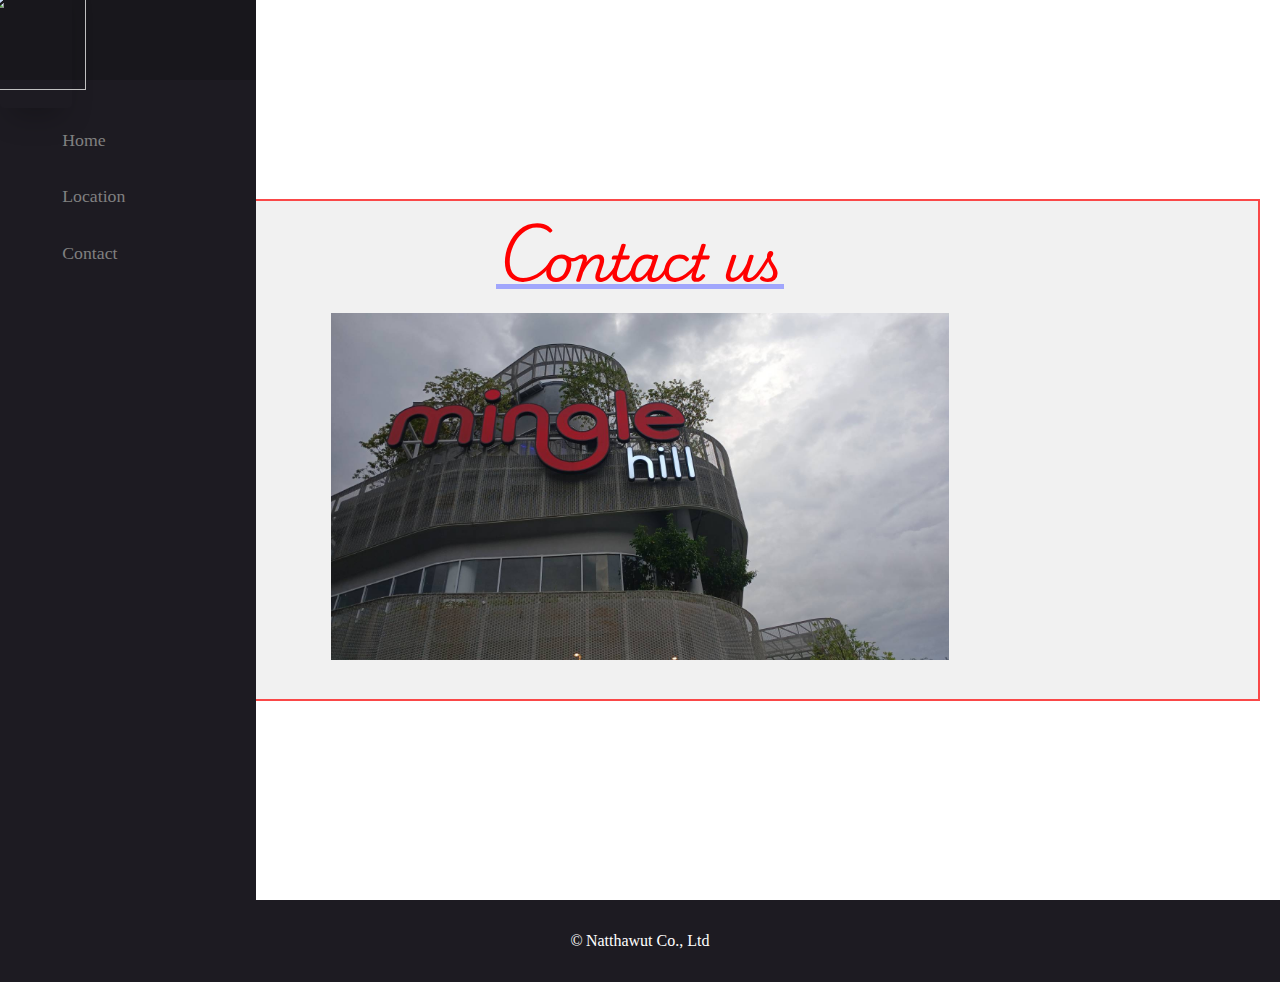
==== contact.html @ cf5385df "Add files via upload" ====
<!DOCTYPE html>
<html lang="en">
<head>
    <meta charset="UTF-8">
    <meta name="viewport" content="width=device-width, initial-scale=1.0">
    <title>Contact</title>
    <link rel="stylesheet" href="style.css">
    <link rel="icon" href="icon/M.png">
</head>
<body>
  <section>
     <!-- Navbar -->
     <nav id="navbar">
      <ul class="navbar-items flexbox-col">
        <li class="navbar-logo flexbox-left">
          <a class="navbar-item-inner flexbox">
            <img src="icon/mingle.png" alt="" id="logo">
          </a>
        </li>
        <li class="navbar-item flexbox-left">
          <a href="index.html" class="navbar-item-inner flexbox-left">
            <div class="navbar-item-inner-icon-wrapper flexbox">
              <ion-icon name="search-outline"></ion-icon>
            </div>
            <span class="link-text">Home</span>
          </a>
        </li>
        <li class="navbar-item flexbox-left">
          <a href="location.html" class="navbar-item-inner flexbox-left">
            <div class="navbar-item-inner-icon-wrapper flexbox">
              <ion-icon name="home-outline"></ion-icon>
            </div>
            <span class="link-text">Location</span>
          </a>
        </li>
        <li class="navbar-item flexbox-left">
          <a href="contact.html" class="navbar-item-inner flexbox-left">
            <div class="navbar-item-inner-icon-wrapper flexbox">
              <ion-icon name="folder-open-outline"></ion-icon>
            </div>
            <span class="link-text">Contact</span>
          </a>
        </li>
        
      </ul>
    </nav>
  </section>
  <main id="main" class="flexbox-col">
    <div class="bow">
      <a href="https://mingle.co.th/mingle-hill-minburi/"><h2 id="bowh2">Contact us</h2></a>
      <a href="https://mingle.co.th/mingle-hill-minburi/"><img src="mtop.jpg" alt="" id="imgcon"></a>

<br>
<br>


    </div>
  </main>
</body>

<footer>
  <div class="footer">&copy;<span> Natthawut Co., Ltd</span></div>
</footer>
</html>
---- style.css ----
@import url('https://fonts.googleapis.com/css2?family=Noto+Sans+Thai:wght@100..900&family=Playwrite+CU:wght@100..400&display=swap');

:root {
  --primary: 237, 94%, 81%;
  --background: 266, 16%, 92%;
  --background-secondary: 256, 12%, 12%;
  --background-secondary-dark: 256, 10%, 10%;
  --background-secondary-light: 257, 11%, 16%;
  --text-primary: 0, 0%, 0%;
  /* Colors */
  --black: 0, 0%, 0%;
  --white: 0, 0%, 100%;
  --quite-gray: 0, 0%, 50%;
  --grooble: 10, 28%, 93%;
  /* Sizes */
  --heading-large: 5.6rem;
  --heading-medium: 3.6rem;
  --heading-small: 2.4rem;
  --paragraph: 1.11rem;
  --navbar-buttons: 2.4rem;
  /* misc */
  --transition-main: .175, .685, .32;
  /* Fonts */
  --font-main: "Poppins";
}

/* ===========
  Variabels
 =========== */

/* ===============
  Global Styles
 =============== */

*, *::before, *::after {
  box-sizing: inherit;
}
html, body {
  margin: 0;
  width: 100%;
  color: hsl(var(--text-primary));
  font-family: var(--font-main);
  -webkit-font-smoothing: antialiased;
  scroll-behavior: smooth;
  box-sizing: border-box;
  background-image: url("pic/bg.jpg");
  background-repeat: repeat;
  background-size: 100%;

}

/* ============
  Typography
 ============ */

/* Headings */
h1, h2, h3, h4, h5, h6 {
  margin: 0;
}
/* Font Size */
h1 {
  font-size: var(--heading-large);
}
h2 {
  font-size: var(--heading-medium);
}
h3 {
  font-size: var(--heading-small);
}
h4 {
  font-size: calc(var(--heading-small) - .2rem);
}
h5 {
  font-size: calc(var(--heading-small) - .4rem);
}
h6 {
  font-size: calc(var(--heading-small) - .6rem);
}
/* Font Weight */
h1, h2 {
  font-weight: 900;
}
h3, h4, h5, h6 {
  font-weight: 800;
}
/* Paragraphs */
p {
  margin: 0;
  font-size: var(--paragraph);
}
/* Links */
a {
  color: hsla(var(--primary), 1);
  font-size: var(--paragraph);
  text-decoration: underline;
}
a:visited {
  color: hsla(var(--primary), .5);
}

/* =========
  Buttons
 ========= */

button {
  padding: .8em 1.2em;
  border: 1px solid hsl(var(--black));
  background-color: hsl(var(--background));
  font-size: var(--paragraph);
  cursor: pointer;
  outline: none;
}
button:focus {
  box-shadow:
          0 0 0 2px hsl(var(--black)),
          0 0 0 3px hsl(var(--white));
  border: 1px solid transparent;
}

/* =======
  Lists
 ======= */

ul, ol {
  margin: 1em 0;
}

/* =======
  Forms
 ======= */

form {
  margin: 0;
}
fieldset {
  margin: 0;
  padding: .5em 0;
  border: none;
}
input {
  padding: .8em 1.2em;
  font-size: var(--paragraph);
  background-color: hsl(var(--grooble));
  border: 2px solid hsl(var(--grooble));
  outline: none;
}
textarea {
  padding: .8em 1.2em;
  font-size: var(--paragraph);
  font-family: var(--font-main);
  background-color: hsl(var(--grooble));
  border: 2px solid hsl(var(--grooble));
  outline: none;
}
input, textarea {
  transition: all .2s ease-in-out;
}
input:hover, input:focus, textarea:hover, textarea:focus {
  box-shadow:
          0 0 0 2px hsl(var(--black)),
          0 0 0 3px hsl(var(--white));
  border: 2px solid transparent;
}
select {
  padding: .8em 1.2em;
  border: 1px solid hsl(var(--black));
  font-size: var(--paragraph);
  outline: none;
}

/* =========
  Classes
 ========= */

/* ================
  Global classes
 ================ */

/* =========
  Flexbox
 ========= */

.flexbox {
  display: flex;
  justify-content: center;
  align-items: center;
}
.flexbox-left {
  display: flex;
  justify-content: flex-start;
  align-items: center;
}
.flexbox-right {
  display: flex;
  justify-content: flex-end;
  align-items: center;
}
/* Columns */
.flexbox-col {
  display: flex;
  justify-content: center;
  flex-direction: column;
  align-items: center;
  
}
.flexbox-col-left {
  display: flex;
  justify-content: flex-start;
  flex-direction: column;
  align-items: flex-start;
}
.flexbox-col-left-ns {
  display: flex;
  justify-content: center;
  flex-direction: column;
  align-items: flex-start;
}
.flexbox-col-right {
  display: flex;
  justify-content: flex-end;
  flex-direction: column;
  align-items: flex-end;
}
.flexbox-col-start-center {
  display: flex;
  justify-content: flex-start;
  flex-direction: column;
  align-items: center;
}
/* Spacings */
.flexbox-space-bet {
  display: flex;
  justify-content: space-between;
  align-items: center;
}

/* =========
  Classes
 ========= */

.view-width {
  width: 70%;
}

/* ========
  Navbar
 ======== */
#logo{
  width: 100px;
  height: 100px;
}

#navbar {
  top: 0;
  padding: 0;
  width: 5em;
  height: 100vh;
  position: fixed;
  background-color: hsl(var(--background-secondary));
  transition: width .35s cubic-bezier(var(--transition-main), 1);
  overflow-y: auto;
  overflow-x: hidden;
}
#navbar:hover {
  width: 16em;
}
#navbar::-webkit-scrollbar-track {
  background-color: hsl(var(--background-secondary));
}
#navbar::-webkit-scrollbar {
  width: 8px;
  background-color: hsl(var(--background-secondary));
}
#navbar::-webkit-scrollbar-thumb {
  background-color: hsl(var(--primary));
}
.navbar-items {
  margin: 0;
  padding: 0;
  list-style-type: none;
}
/* Navbar Logo */
.navbar-logo {
  margin: 0 0 2em 0;
  width: 100%;
  height: 5em;
  background: hsl(var(--background-secondary-dark));
}
.navbar-logo > .navbar-item-inner {
  width: calc(5rem - 8px);
}
.navbar-logo > .navbar-item-inner:hover {
  background-color: transparent;
}
.navbar-logo > .navbar-item-inner > svg {
  height: 2em;
  fill: hsl(var(--white));
}
/* Navbar Items */
.navbar-item {
  padding: 0 .5em;
  width: 100%;
  cursor: pointer;
}
.navbar-item-inner {
  padding: 1em 0;
  width: 100%;
  position: relative;
  color: hsl(var(--quite-gray));
  border-radius: .25em;
  text-decoration: none;
  transition: all .2s cubic-bezier(var(--transition-main), 1);
}
.navbar-item-inner:hover {
  color: hsl(var(--white));
  background: hsl(var(--background-secondary-light));
  box-shadow: 0 17px 30px -10px hsla(var(--black), .25);
}
.navbar-item-inner-icon-wrapper {
  width: calc(5rem - 1em - 8px);
  position: relative;
}
.navbar-item-inner-icon-wrapper ion-icon {
  position: absolute;
  font-size: calc(var(--navbar-buttons) - 1rem);
}
.link-text {
  margin: 0;
  width: 0;
  text-overflow: ellipsis;
  white-space: nowrap;
  transition: all .35s cubic-bezier(var(--transition-main), 1);
  overflow: hidden;
  opacity: 0;
}
#navbar:hover .link-text {
  width: calc(100% - calc(5rem - 8px));
  opacity: 1;
}

/* ======
  Main
 ====== */

#main {
  min-height: 100vh;
  margin: auto; 
  width: auto;
  padding: 20px;
  color: #393939;
  font-size: 20px;
  font-weight: bold;
  text-align: center;

  font-family: "Noto Sans Thai", sans-serif;
  font-optical-sizing: auto;
  font-weight: weight;
  font-style: normal;
  font-variation-settings:
    "wdth" 100;
}
#main > h2 {
  width: 100%;
  max-width: 100%;
  text-align:center;


}
#main > p {
  width: 80%;
  max-width: 80%;
}
.bow {
  background-color: rgba(235, 235, 235, 0.712);
  border: 2px solid rgb(250, 72, 72);
  padding: 0 0 0 ;
  
}

#bowh2{
  color: red;
  font-family: "Playwrite CU", cursive;
  font-optical-sizing: auto;
  font-weight: weight;
  font-style: normal;
}
/* =============
  ::Selectors
 ============= */

/* Selection */
::selection {
  color: hsl(var(--white));
  background: hsla(var(--primary), .33);
}
/* Scrollbar */
::-webkit-scrollbar-track {
  background-color: hsl(var(--background));
}
::-webkit-scrollbar {
  width: 8px;
  background-color: hsl(var(--background));
}
::-webkit-scrollbar-thumb {
  background-color: hsl(var(--primary));
}

/* ===============
  5. @keyframes
 =============== */

/* ==============
  @media rules
 ============== */

@media only screen and (max-width: 1660px) {
  :root {
      /* Sizes */
      --heading-large: 5.4rem;
      --heading-medium: 3.4rem;
      --heading-small: 2.2rem;
  }
}
@media only screen and (max-width: 1456px) {
  :root {
      /* Sizes */
      --heading-large: 5.2rem;
      --heading-medium: 3.2rem;
      --heading-small: 2rem;
  }
  .view-width {
      width: 80%;
  }
}
@media only screen and (max-width: 1220px) {
  .view-width {
      width: 70%;
  }
}
@media only screen and (max-width: 1024px) {
  :root {
      /* Sizes */
      --heading-large: 5rem;
      --heading-medium: 3rem;
      --heading-small: 1.8rem;
  }
  .view-width {
      width: 75%;
  }
}
@media only screen and (max-width: 756px) {
  :root {
      /* Sizes */
      --heading-large: 4rem;
      --heading-medium: 2.6rem;
      --heading-small: 1.6rem;
      --paragraph: 1rem;
      --navbar-buttons: 2.2rem;
  }
  .view-width {
      width: calc(100% - 5em);
  }
}
@media only screen and (max-width: 576px) {
  .view-width {
      width: calc(100% - 3em);
  }
}
@media only screen and (max-width: 496px) {

}


/* -----------------menubar-------------------- */

.imgshow{
  width: 100%;
  height: 100%;
}


.btn{
  cursor:pointer;
    position:relative;
    padding:5px 20px;
    background:white;
    font-size:28px;
    border-top-right-radius:10px;
    border-bottom-left-radius:10px;
    transition:all 1s;
    &:after,&:before{
      content:" ";
      width:10px;
      height:10px;
      position:absolute;
      border :0px solid #fff;
      transition:all 1s;
      }
    &:after{
      top:-1px;
      left:-1px;
      border-top:5px solid black;
      border-left:5px solid black;
    }
    &:before{
      bottom:-1px;
      right:-1px;
      border-bottom:5px solid black;
      border-right:5px solid black;
    }
    &:hover{
      border-top-right-radius:0px;
    border-bottom-left-radius:0px;
       background:rgba(0,0,0,.5);
       color:white;
      &:before,&:after{
        
        width:100%;
        height:100%;
       border-color:white;
      }
    }
  }
  
  .data-container{
    display:flex;
    justify-content:center;
    align-items:center;
    margin: auto;
    width: 50%;
    height: 50%;
  }

  .footer {
    bottom: 0;
    left: 0;
    right: 0;
    padding: 2rem;
    background: hsl(257.14deg 11.48% 11.96%);
    color: white;
    font-weight: 500;
    display: flex;
    justify-content: center;
    align-items: center;
    gap: 0.2rem;
  }

  #imgcon{
    width: 50%;
    height: 50%;
  }
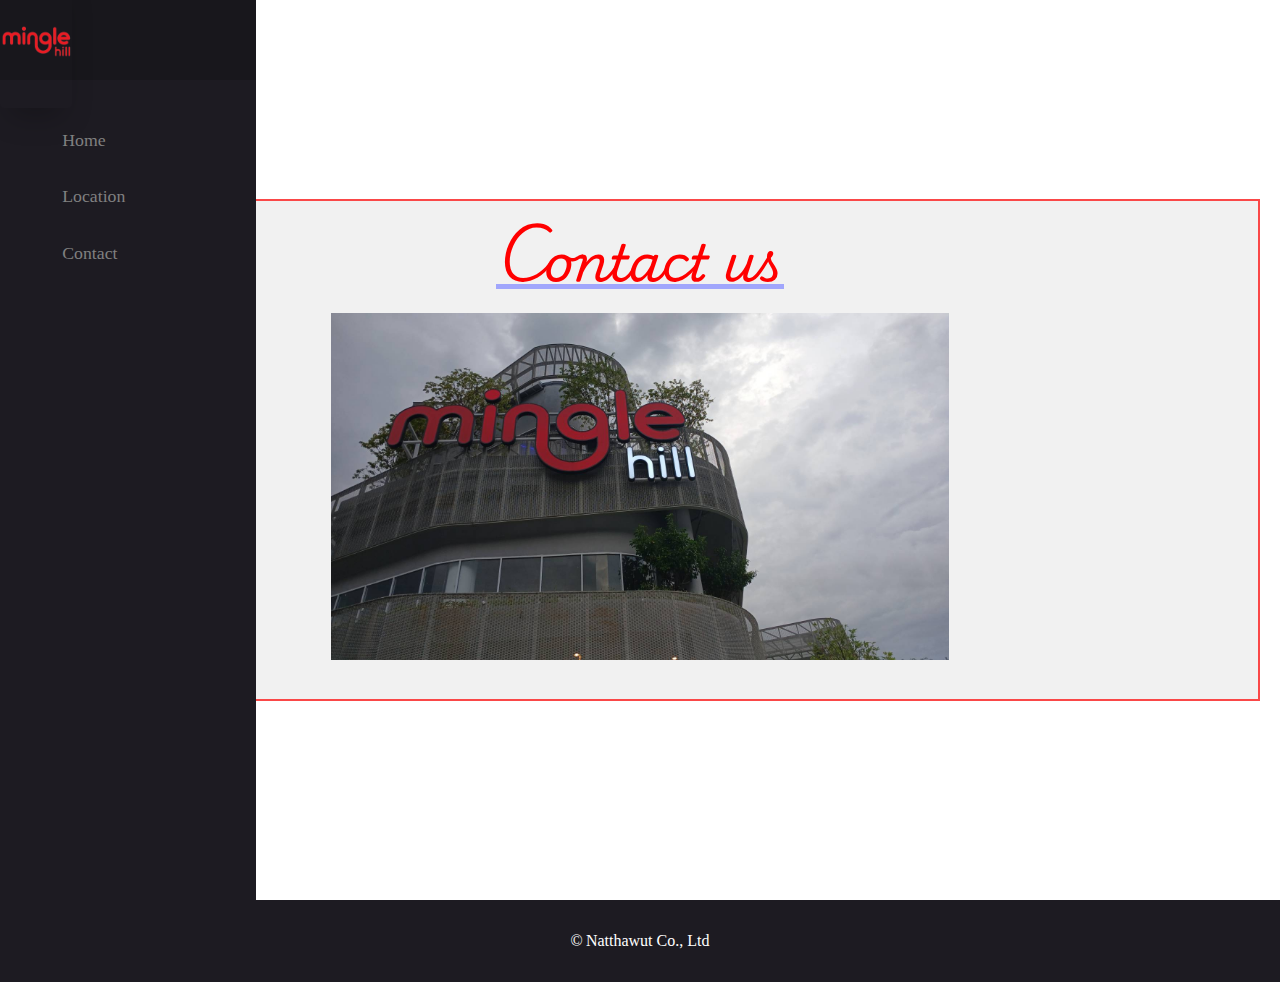
==== commit 7f6d62c0: "Update contact.html" ====
--- a/contact.html
+++ b/contact.html
@@ -5,7 +5,7 @@
     <meta name="viewport" content="width=device-width, initial-scale=1.0">
     <title>Contact</title>
     <link rel="stylesheet" href="style.css">
-    <link rel="icon" href="icon/M.png">
+    <link rel="icon" href="M.png">
 </head>
 <body>
   <section>
@@ -14,7 +14,7 @@
       <ul class="navbar-items flexbox-col">
         <li class="navbar-logo flexbox-left">
           <a class="navbar-item-inner flexbox">
-            <img src="icon/mingle.png" alt="" id="logo">
+            <img src="mingle.png" alt="" id="logo">
           </a>
         </li>
         <li class="navbar-item flexbox-left">
@@ -61,4 +61,4 @@
 <footer>
   <div class="footer">&copy;<span> Natthawut Co., Ltd</span></div>
 </footer>
-</html>+</html>
